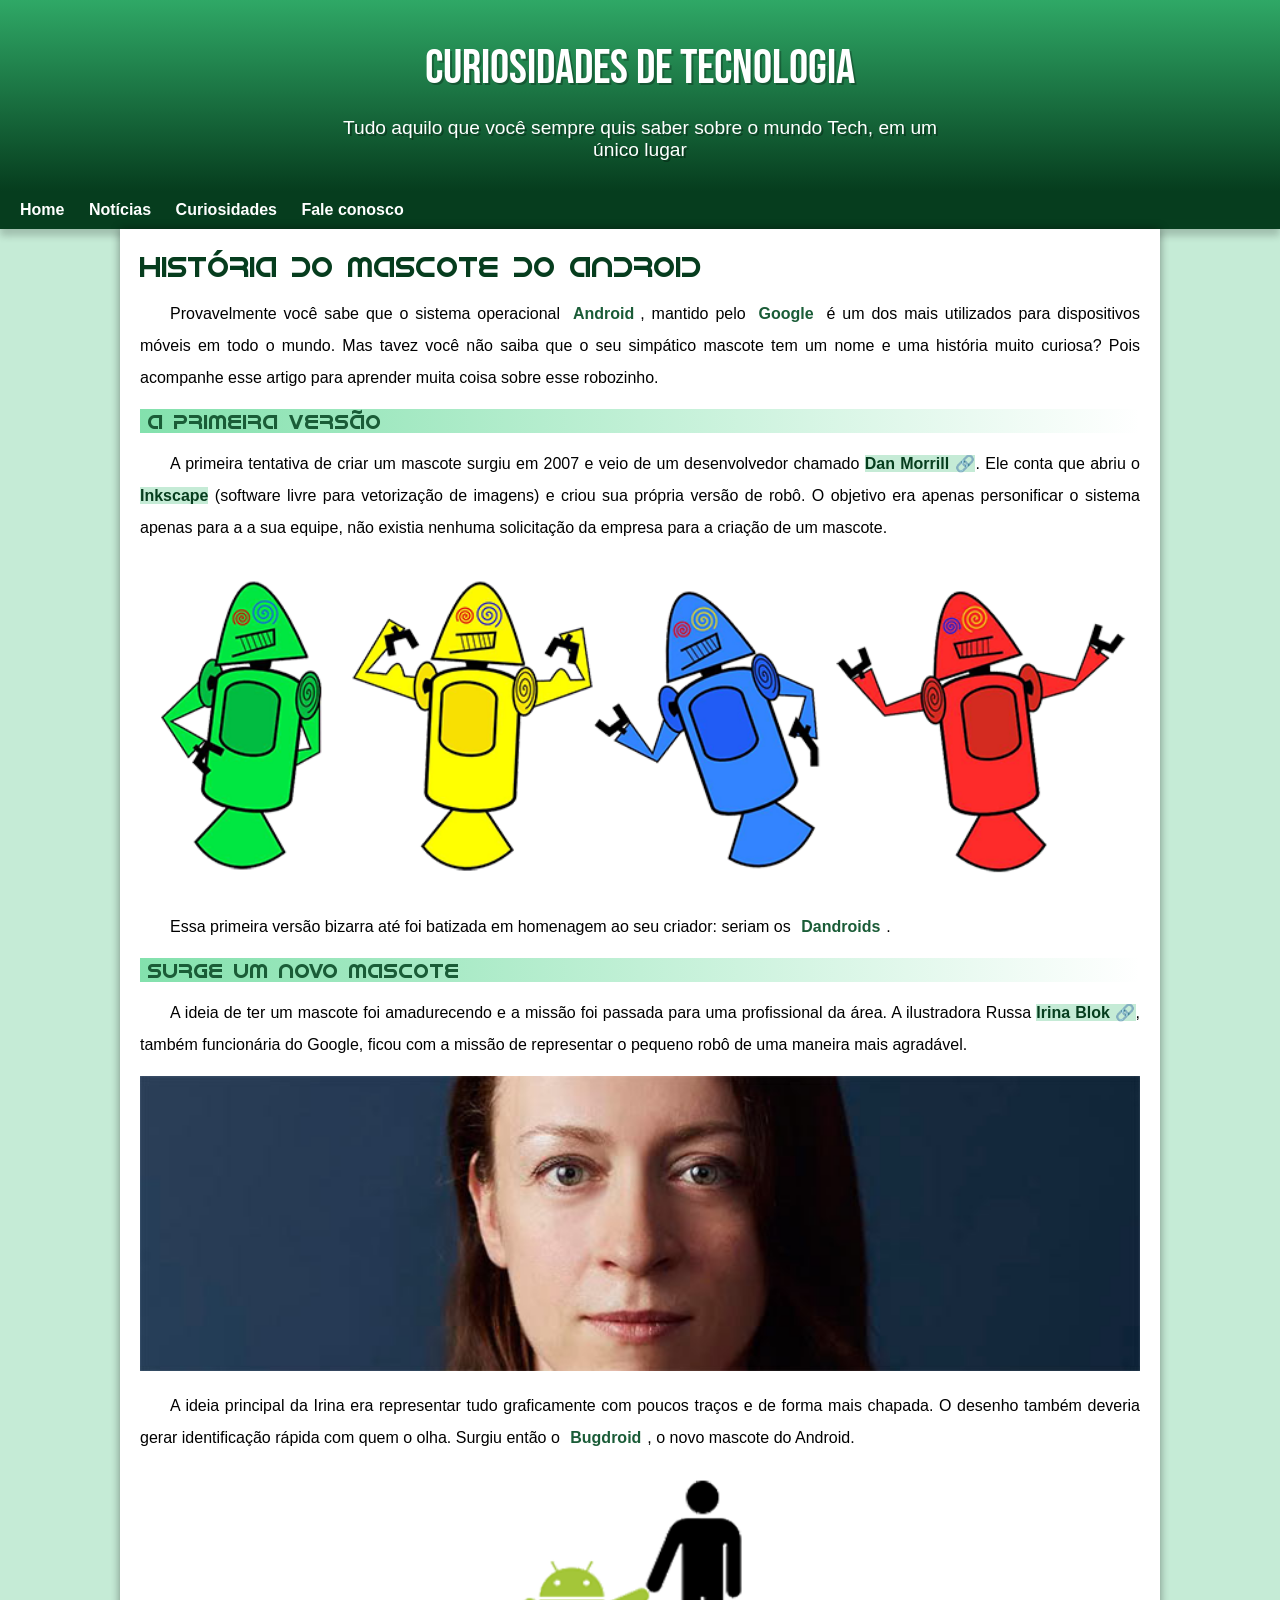
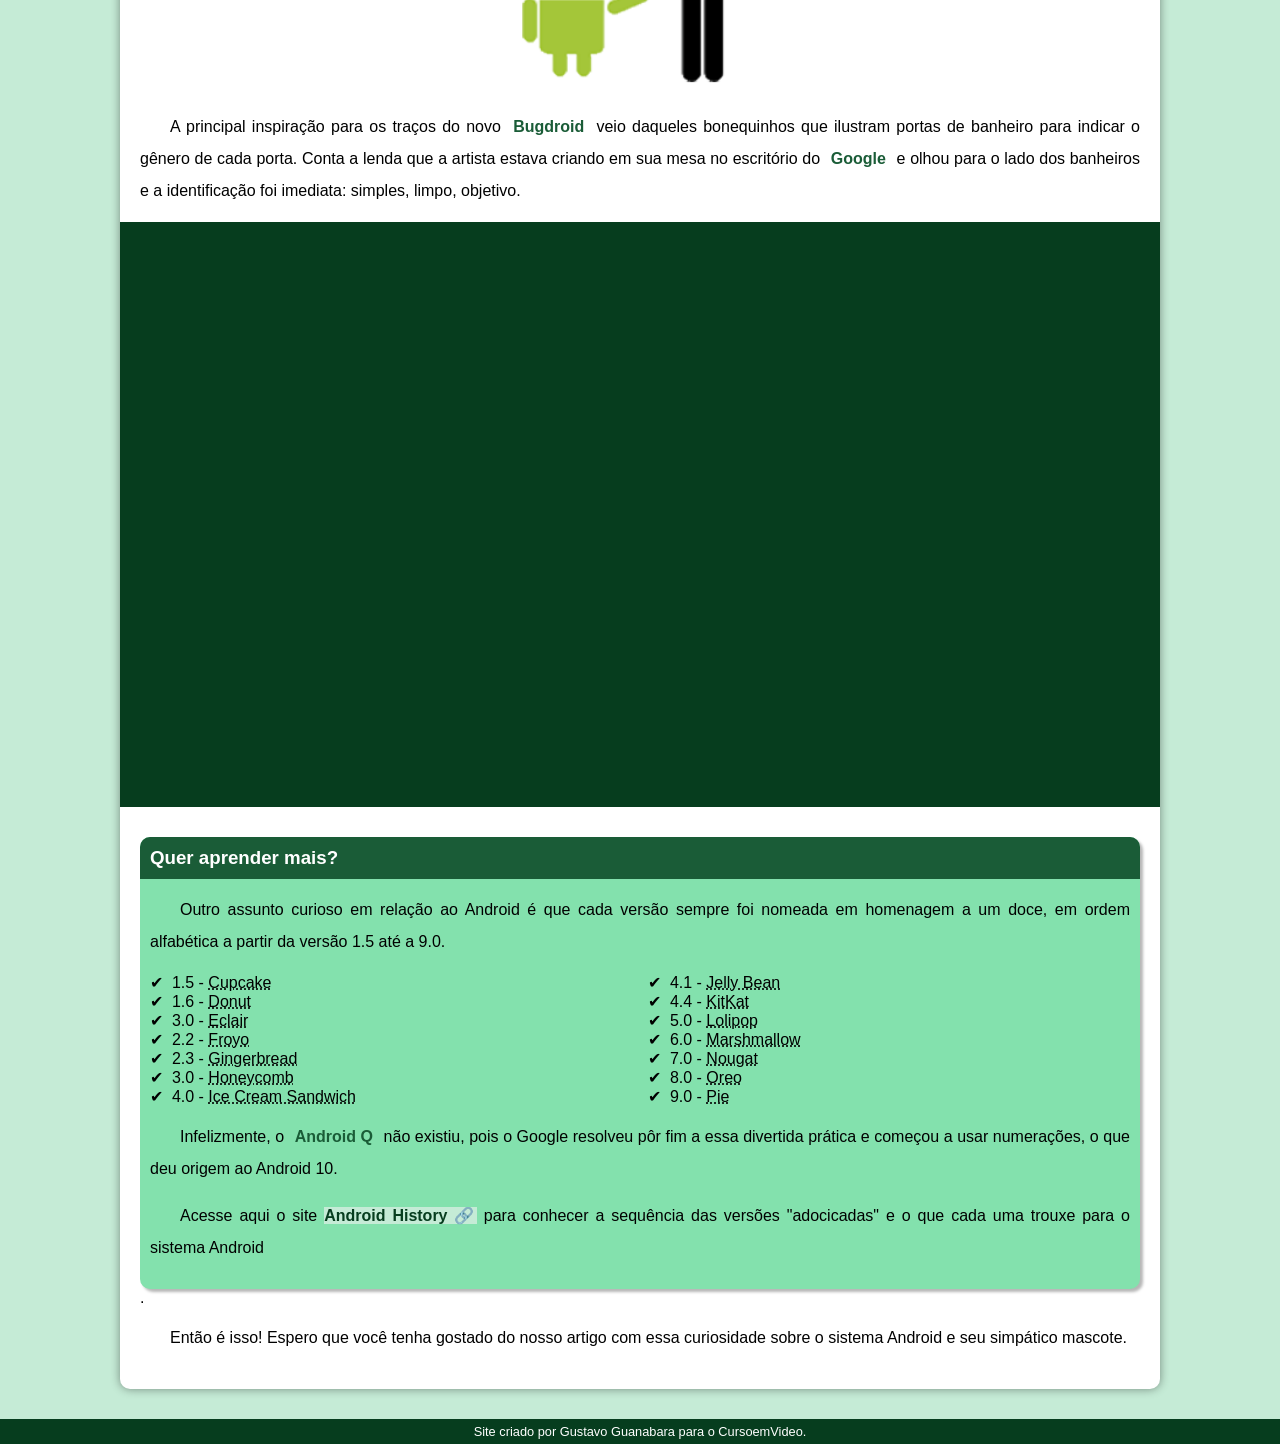
==== index.html @ edcab077 "alteração" ====
<!DOCTYPE html>
<html lang="pt-br">
<head>
    <meta charset="UTF-8">
    <meta name="viewport" content="width=device-width, initial-scale=1.0">
    <title>Como surgiu o mascote Android</title>
    <link rel="shortcut icon" href="imagens/favicon.ico" type="image/x-icon">
    <link rel="stylesheet" href="estilo/style.css">
</head>
<body>
    <header>
        <h1>Curiosidades de Tecnologia</h1>
        <p>Tudo aquilo que você sempre quis saber sobre o mundo Tech, em um único lugar</p>
    </header>
    <nav>
        <a href="#">Home</a>
        <a href="#">Notícias</a>
        <a href="#">Curiosidades</a>
        <a href="#">Fale conosco</a>
    </nav>

    <main>

        <article>
            <h1>
                História do Mascote do Android
            </h1>

            <p>
                Provavelmente você sabe que o sistema operacional <strong>Android</strong>, mantido pelo <strong>Google</strong> é um dos mais utilizados para dispositivos móveis em todo o mundo. Mas tavez você não saiba que o seu simpático mascote tem um nome e uma história muito curiosa? Pois acompanhe esse artigo para aprender muita coisa sobre esse robozinho.
            </p>

            <h2>
                A primeira versão
            </h2>

            <p>
                A primeira tentativa de criar um mascote surgiu em 2007 e veio de um desenvolvedor chamado <a href="https://androidcommunity.com/dan-morrill-shows-us-the-android-mascot-that-almost-was-20130103/" target="_blank" class="externo">Dan Morrill</a>. Ele conta que abriu o <a href="https://inkscape.org/pt-br/" target="_blank">Inkscape</a> (software livre para vetorização de imagens) e criou sua própria versão de robô. O objetivo era apenas personificar o sistema apenas para a a sua equipe, não existia nenhuma solicitação da empresa para a criação de um mascote.
            </p>

            <picture>
                <source media="(max-width: 670px)" srcset="imagens/dan-droids-pq.png">
                <img src="imagens/dan-droids.png" alt="Primeiro mascote do Android">
            </picture>

            <p>
                Essa primeira versão bizarra até foi batizada em homenagem ao seu criador: seriam os <strong>Dandroids</strong>.
            </p>

            <h2>
                Surge um novo mascote
            </h2>

            <p>
                A ideia de ter um mascote foi amadurecendo e a missão foi passada para uma profissional da área. A ilustradora Russa <a href="https://www.irinablok.com/" target="_blank" class="externo">Irina Blok</a>, também funcionária do Google, ficou com a missão de representar o pequeno robô de uma maneira mais agradável.
            </p>

            <picture>
                <source media="(max-width: 670px)" srcset="imagens/irina-blok-pq.jpg">
                <img src="imagens/irina-blok.jpg" alt="Irina Blocl, criadora do Bugdroid">
            </picture>

            <p>
                A ideia principal da Irina era representar tudo graficamente com poucos traços e de forma mais chapada. O desenho também deveria gerar identificação rápida com quem o olha. Surgiu então o <strong>Bugdroid</strong>, o novo mascote do Android.
            </p>

            <img src="imagens/bugdroid.png" class="pequena" alt="Bugdroid">

            <p>
                A principal inspiração para os traços do novo <strong>Bugdroid</strong> veio daqueles bonequinhos que ilustram portas de banheiro para indicar o gênero de cada porta. Conta a lenda que a artista estava criando em sua mesa no escritório do <strong>Google</strong> e olhou para o lado dos banheiros e a identificação foi imediata: simples, limpo, objetivo.
            </p>

            <div class="video">
                <iframe width="560" height="315" src="https://www.youtube.com/embed/l2UDgpLz20M?si=VVe9YS0BAeNb4Aiw" title="YouTube video player" frameborder="0" allow="accelerometer; autoplay; clipboard-write; encrypted-media; gyroscope; picture-in-picture; web-share" allowfullscreen></iframe>
            </div>

            <aside>
                <h3>
                    Quer aprender mais?
                </h3>

                <p>
                    Outro assunto curioso em relação ao Android é que cada versão sempre foi nomeada em homenagem a um doce, em ordem alfabética a partir da versão 1.5 até a 9.0.
                </p>

                <ul>
                    <li>
                        1.5 - <abbr title="Bolo de Copo">Cupcake</abbr>
                    </li>
                    <li>
                        1.6 - <abbr title="Rosquinha">Donut</abbr>
                    </li>
                    <li>
                        3.0 - <abbr title="Bomba">Eclair</abbr>
                    </li>
                    <li>
                        2.2 - <abbr title="Iogurte Congelado">Froyo</abbr>
                    </li>
                    <li>
                        2.3 - <abbr title="Biscoito de Gengibre">Gingerbread</abbr>
                    </li>
                    <li>
                        3.0 - <abbr title="Favo de Mel">Honeycomb</abbr>
                    </li>
                    <li>
                        4.0 - <abbr title="Sanduíche de Sorvete">Ice Cream Sandwich</abbr>
                    </li>
                    <li>
                        4.1 - <abbr title="Jujuba">Jelly Bean</abbr>
                    </li>
                    <li>
                        4.4 - <abbr title="KitKat">KitKat</abbr>
                    </li>
                    <li>
                        5.0 - <abbr title="Pirulito">Lolipop</abbr>
                    </li>
                    <li>
                        6.0 - <abbr title="Marshmallow">Marshmallow</abbr>
                    </li>
                    <li>
                        7.0 - <abbr title="Torrone">Nougat</abbr>
                    </li>
                    <li>
                        8.0 - <abbr title="Oreo">Oreo</abbr>
                    </li>
                    <li>
                        9.0 - <abbr title="Torta">Pie</abbr>
                    </li>
                </ul>

                <p>
                    Infelizmente, o <strong>Android Q</strong> não existiu, pois o Google resolveu pôr fim a essa divertida prática e começou a usar numerações, o que deu origem ao Android 10.
                </p>

                <p>
                    Acesse aqui o site <a href="https://www.android.com/intl/en_uk/history/" target="_blank" class="externo">Android History</a> para conhecer a sequência das versões "adocicadas" e o que cada uma trouxe para o sistema Android
                </p>
            </aside>.
            

            <p>
                Então é isso! Espero que você tenha gostado do nosso artigo com essa curiosidade sobre o sistema Android e seu simpático mascote.
            </p>
        </article>

    </main>

    <footer>
        <p>Site criado por Gustavo Guanabara para o CursoemVideo.</p>
    </footer>
</body>
</html>
---- estilo/style.css ----
@charset "UTF-8";

@import url('https://fonts.googleapis.com/css2?family=Bebas+Neue&display=swap');

@font-face {
    font-family: Android;
    src: url(../fontes/idroid.otf) format(openType);
    font-weight: normal;
}

:root {
    --cor0: #c5ebd6;
    --cor1: #83e1ad;
    --cor2: #3ddc84;
    --cor3: #2fa866;
    --cor4: #1a5c37;
    --cor5: #063d1e;

    --fonte-padrão: Arial, Verdana, Helvetica, sans-serif;
    --fonte-destaque: 'Bebas Neue', Arial;
    --fonte-android: 'Android', Arial;

}
            
* {
    margin: 0px;
    padding: 0px;
}           

body {
    background-color: #c5ebd6;
    font-family: var(--fonte-padrão);
}

a.externo::after {
    content: '\00a0\1f517';
}

header {
    background-image: linear-gradient(to bottom, var(--cor3), var(--cor5));
    min-height: 150px;
    text-align: center;
    padding-top: 40px;
}

header > h1 {
    color: white;
    font-family: var(--fonte-destaque);
    font-size: 3em;
    font-weight: normal;
    margin-bottom: 20px;
    text-shadow: 2px 2px 0px rgba(0, 0, 0, 0.267);
}

header > p {
    font-family: var(--fonte-padrão);
    font-size: 1.2em;
    color: white;
    max-width: 600px;
    padding: 0px 10px 0px 10px;
    margin: auto;
    text-shadow: 2px 2px 0px rgba(0, 0, 0, 0.315);
    padding-bottom: 30px;
}

nav {
    background-color: var(--cor5);
    padding: 10px;
    box-shadow: 0px 7px 7px rgba(0, 0, 0, 0.185);
}

nav > a {
    color: white;
    padding: 10px;
    border-radius: 5px;
    text-decoration: none;
    font-weight: bold;
    transition-duration: 0.4s;
}

nav > a:hover {
    background-color: var(--cor4);
    color: yellow;
}

main {
    min-width: 300px;
    max-width: 1000px;
    margin: auto;
    margin-bottom: 30px;
    padding: 20px;
    background-color: white; 
    box-shadow: 0px 0px 10px rgba(0, 0, 0, 0.411);
    border-radius: 0px 0px 10px 10px;
}

main h1 {
    color: var(--cor5);
    font-family: var(--fonte-android);
    font-weight: normal;
    font-size: 1.8em;
}

main h2 {
    font-family: var(--fonte-android);
    color: var(--cor4);
    font-size: 1.3em;
    font-weight: normal;
    background-image: linear-gradient(to right, var(--cor1), transparent);
    text-indent: 8px;
}

main p {
    margin: 15px 0px;
    text-align: justify;
    text-indent: 30px;
    font-size: 1em;
    line-height: 2em;
}

main strong {
    color: var(--cor4);
    font-weight: bold;
    padding: 2px 6px;
}

main a {
    text-decoration: none;
    font-weight: bold;
    color: var(--cor5);
    background-color: var(--cor0);  
}

main a:hover {
    color: yellow;
}

main img {
    width: 100%;
}

main img.pequena {
    max-width: 350px ;
    display: block;
    margin: auto;
}

div.video {
    background-color: var(--cor5);
    margin: 0px -20px 30px -20px ;
    padding: 20px;
    position: relative;
    padding-bottom: 56.5%;
}

div.video > iframe {
    position: absolute;
    top: 5%;
    left: 5%;
    width: 90%;
    height: 90%;
}

aside {
    background-color: var(--cor1);
    padding: 10px;
    border-radius: 10px;
    box-shadow: 3px 3px 3px rgba(0, 0, 0, 0.288);
}

aside > h3 {
    background-color: var(--cor4);
    color: white;
    padding: 10px;
    margin: -10px -10px 0px -10px;
    border-radius: 10px 10px 0px 0px;
}

aside > ul {
    list-style-type: '\2714\00a0';
    list-style-position: inside;
    columns: 2;
}

footer {
    background-color: var(--cor5);
    color: white;
    text-align: center;
    font-size: 0.8em;
    padding: 5px;
}
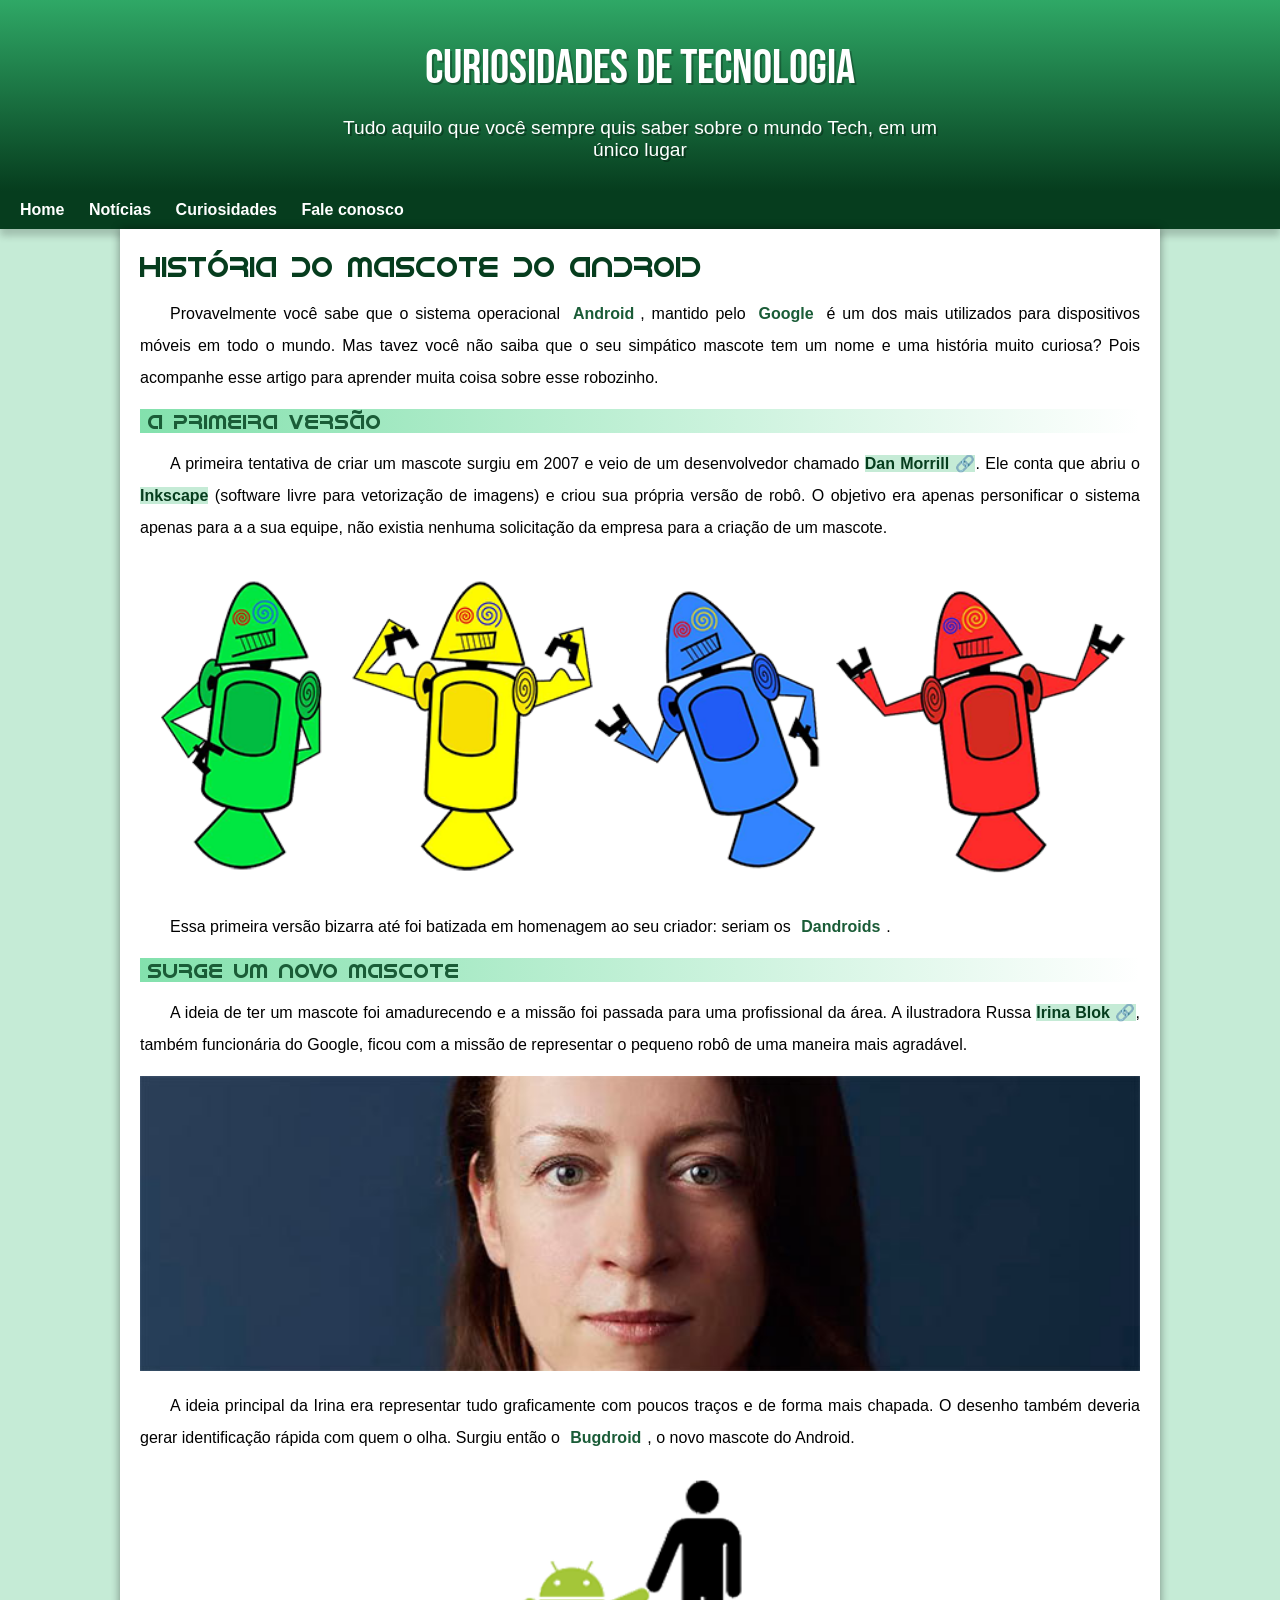
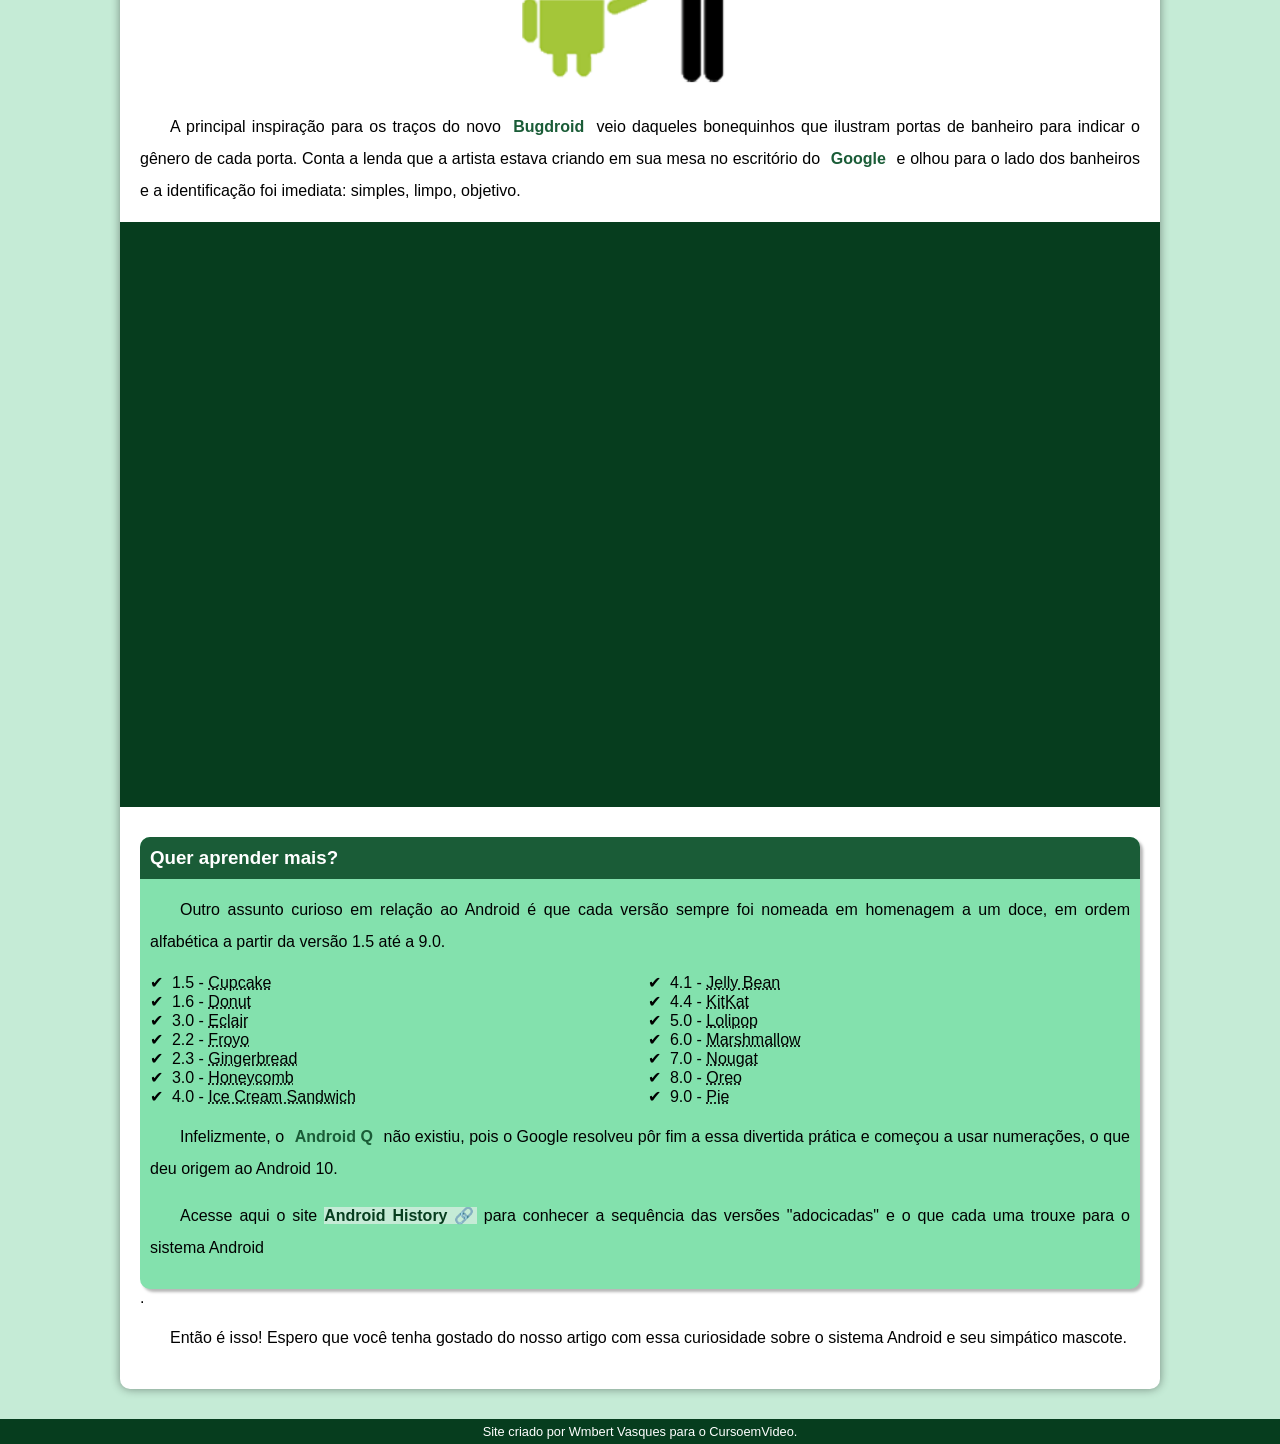
==== commit 51aaf739: "alteração" ====
--- a/index.html
+++ b/index.html
@@ -146,7 +146,7 @@
     </main>
 
     <footer>
-        <p>Site criado por Gustavo Guanabara para o CursoemVideo.</p>
+        <p>Site criado por Wmbert Vasques para o CursoemVideo.</p>
     </footer>
 </body>
 </html>
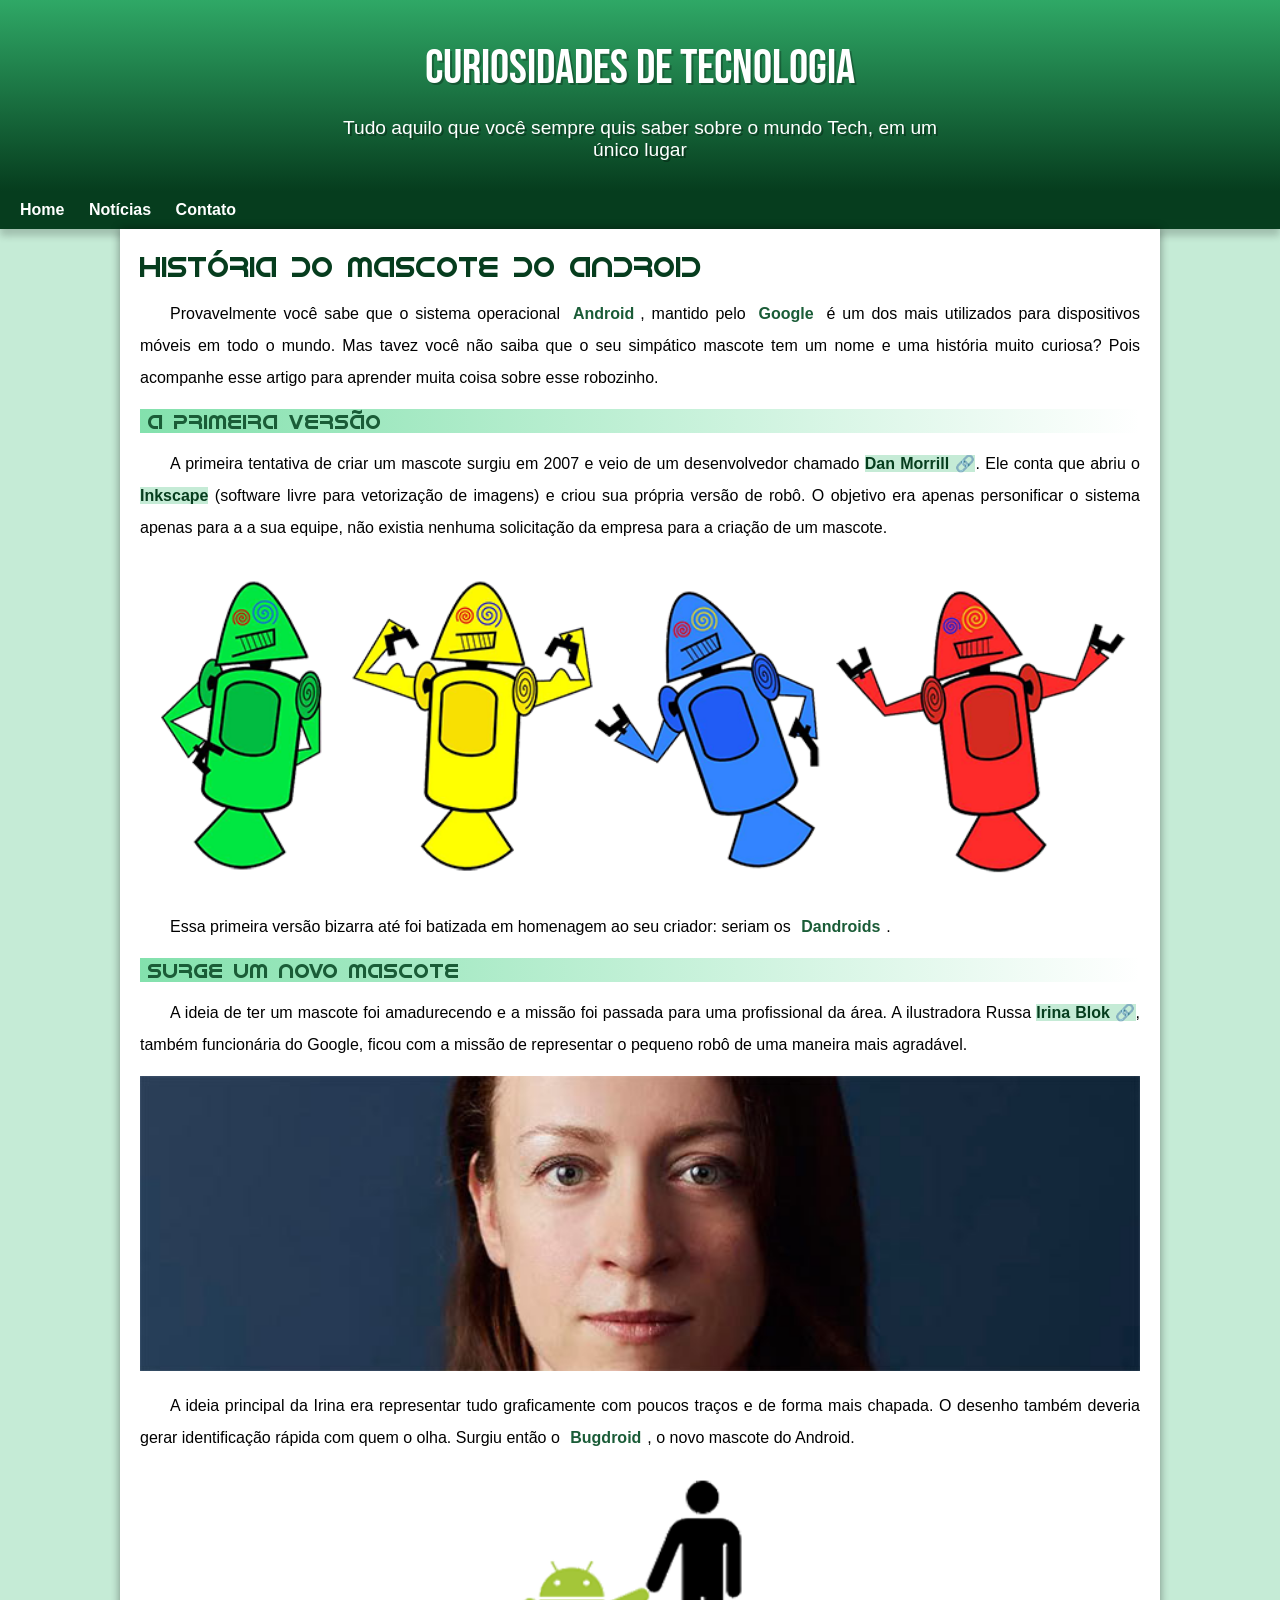
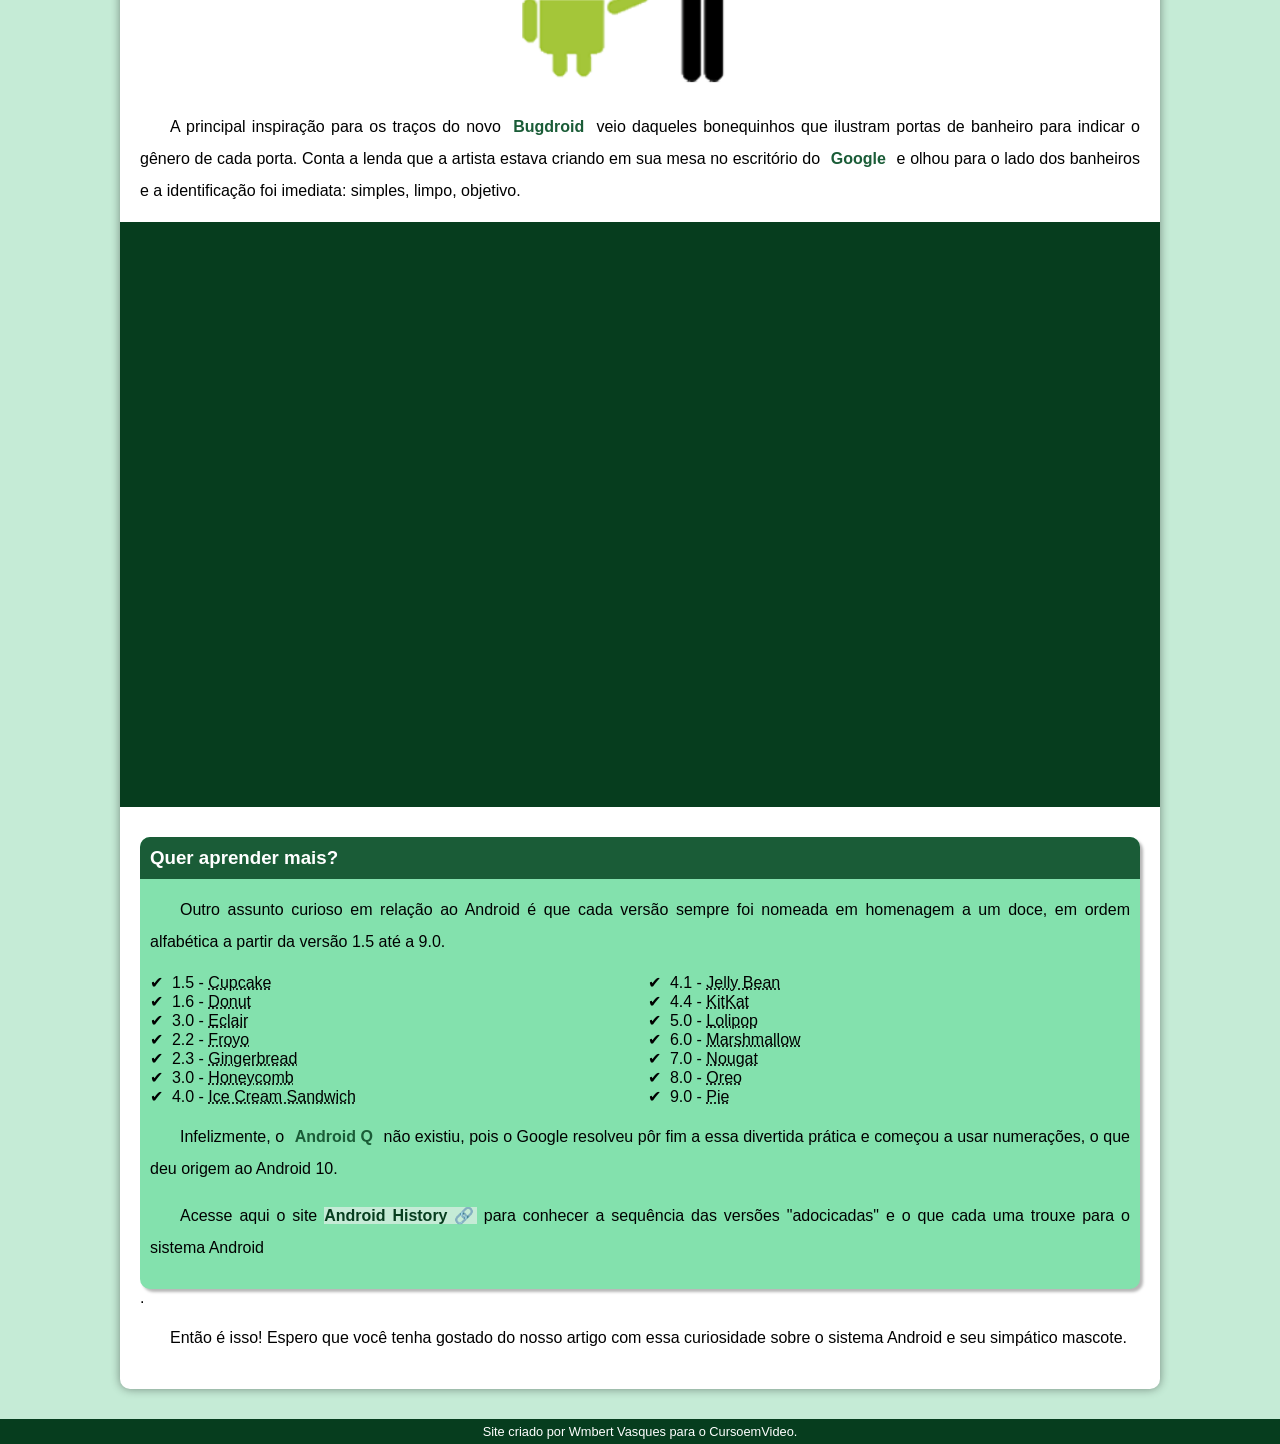
==== commit fccb71f9: "Alteração de menu" ====
--- a/index.html
+++ b/index.html
@@ -15,8 +15,7 @@
     <nav>
         <a href="#">Home</a>
         <a href="#">Notícias</a>
-        <a href="#">Curiosidades</a>
-        <a href="#">Fale conosco</a>
+        <a href="#">Contato</a>
     </nav>
 
     <main>
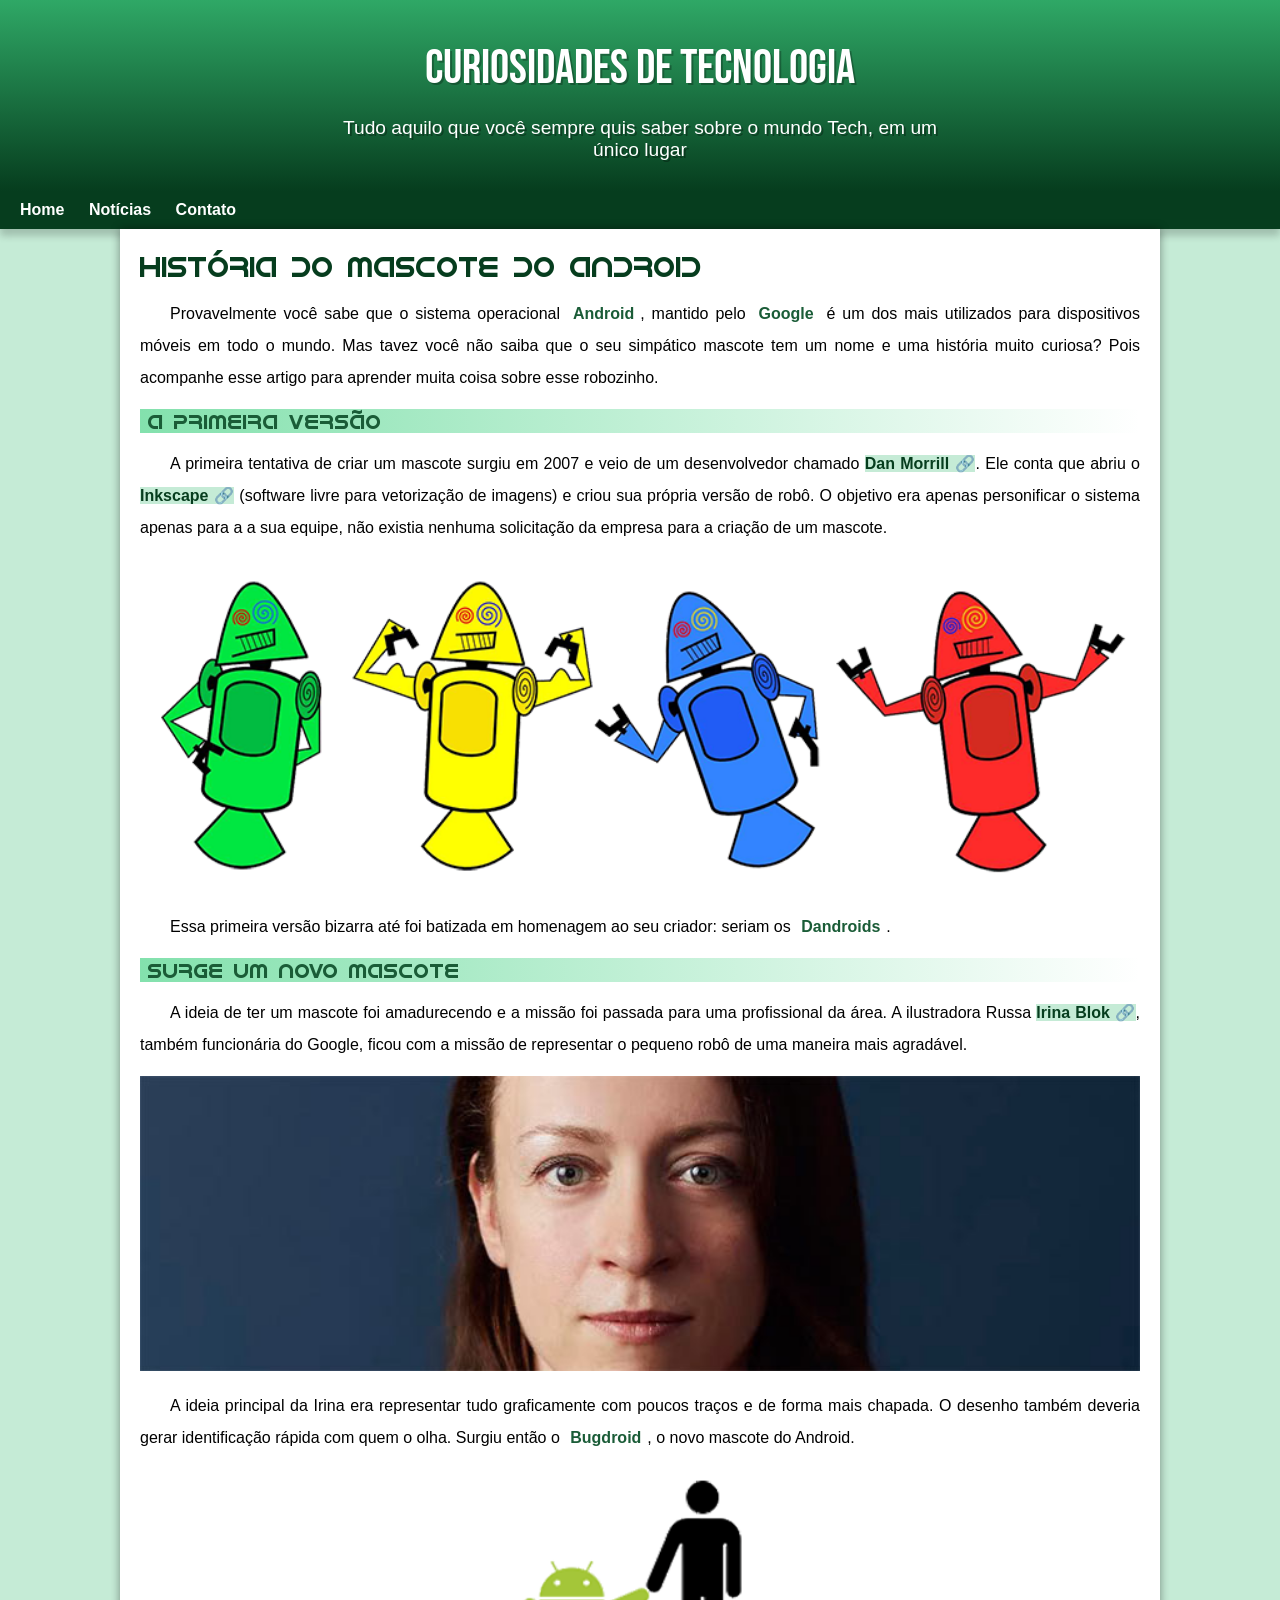
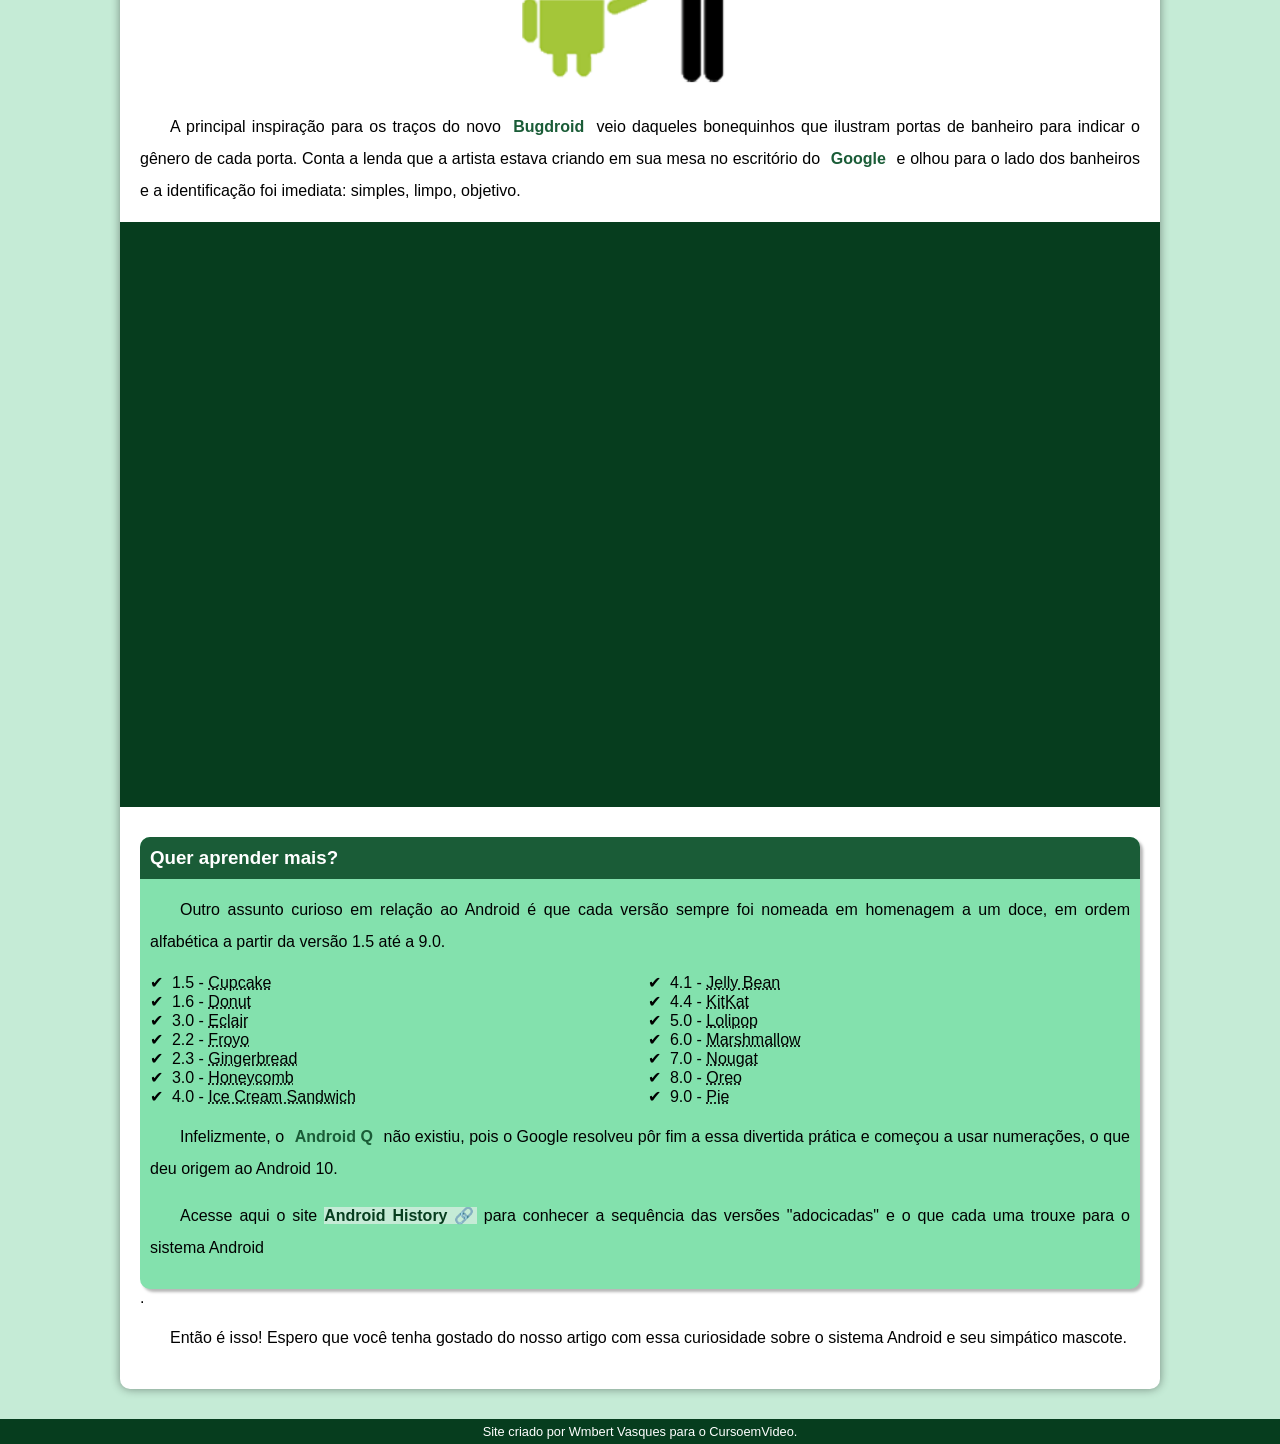
==== commit 584993fe: "Correção de link inkscape" ====
--- a/index.html
+++ b/index.html
@@ -34,7 +34,7 @@
             </h2>
 
             <p>
-                A primeira tentativa de criar um mascote surgiu em 2007 e veio de um desenvolvedor chamado <a href="https://androidcommunity.com/dan-morrill-shows-us-the-android-mascot-that-almost-was-20130103/" target="_blank" class="externo">Dan Morrill</a>. Ele conta que abriu o <a href="https://inkscape.org/pt-br/" target="_blank">Inkscape</a> (software livre para vetorização de imagens) e criou sua própria versão de robô. O objetivo era apenas personificar o sistema apenas para a a sua equipe, não existia nenhuma solicitação da empresa para a criação de um mascote.
+                A primeira tentativa de criar um mascote surgiu em 2007 e veio de um desenvolvedor chamado <a href="https://androidcommunity.com/dan-morrill-shows-us-the-android-mascot-that-almost-was-20130103/" target="_blank" class="externo">Dan Morrill</a>. Ele conta que abriu o <a href="https://inkscape.org/pt-br/" target="_blank" class="externo">Inkscape</a> (software livre para vetorização de imagens) e criou sua própria versão de robô. O objetivo era apenas personificar o sistema apenas para a a sua equipe, não existia nenhuma solicitação da empresa para a criação de um mascote.
             </p>
 
             <picture>
